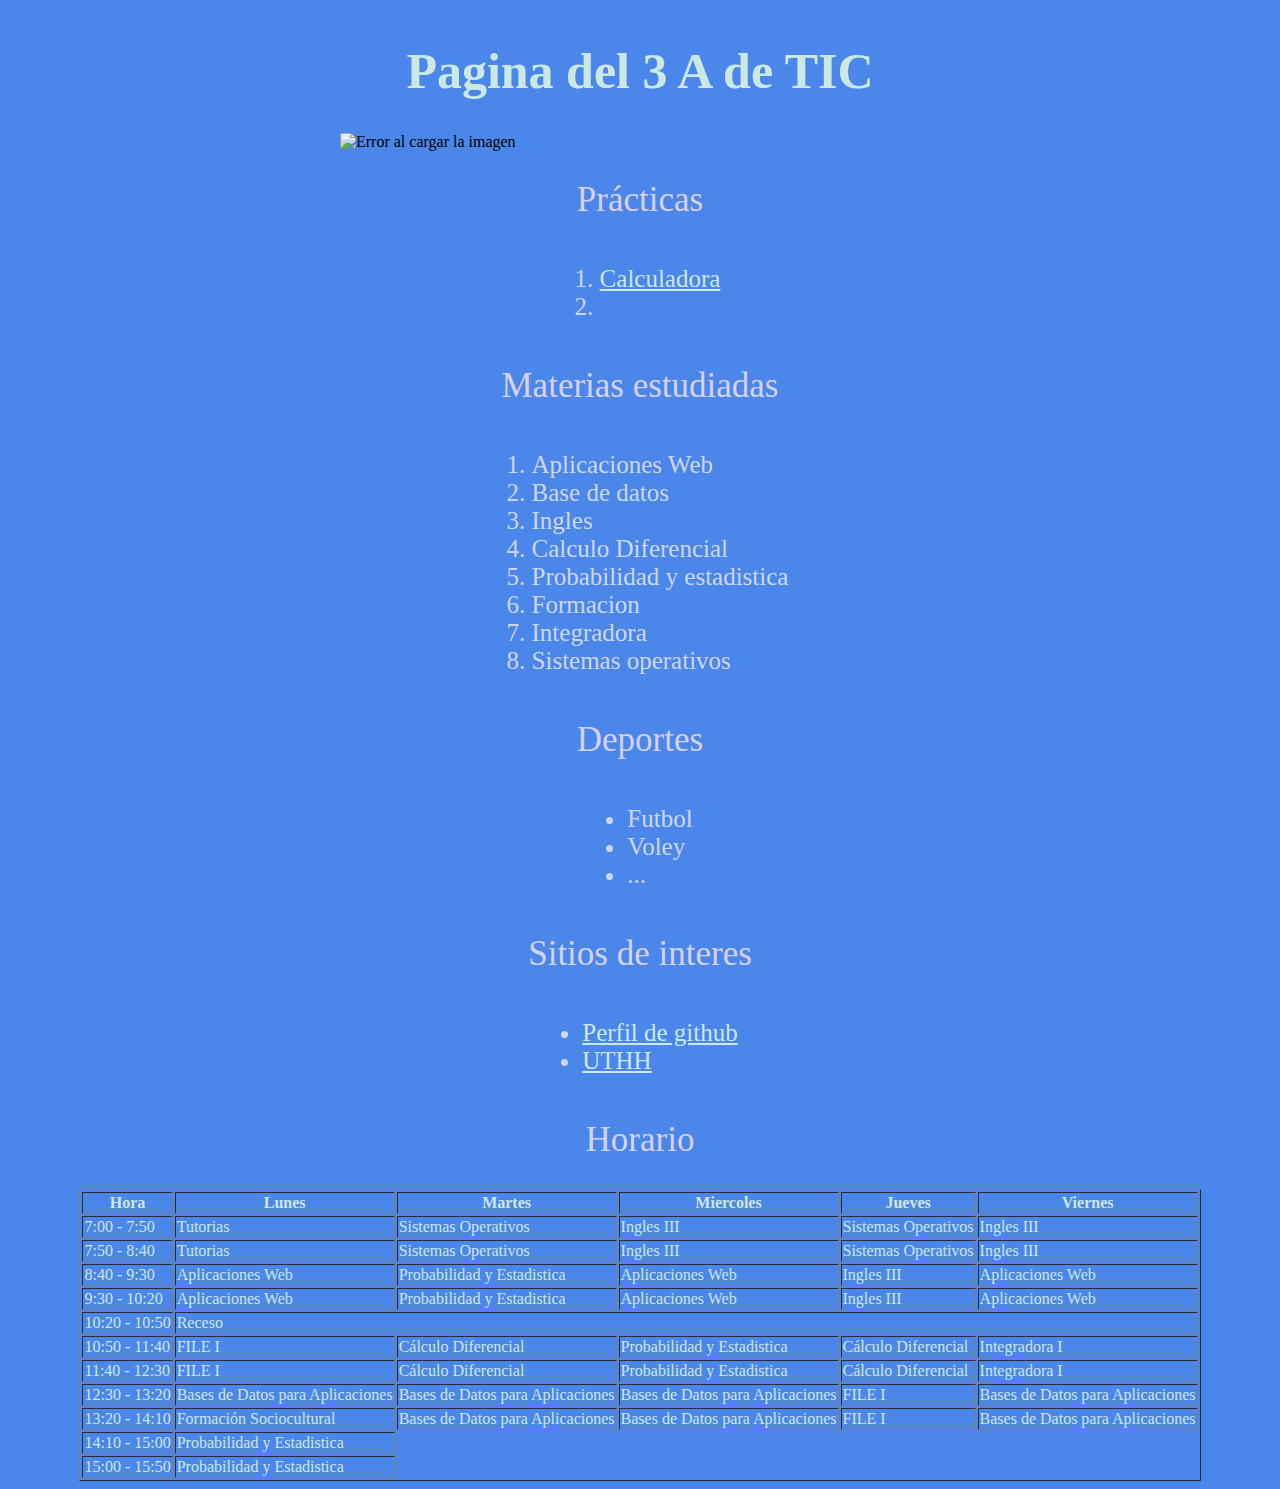
==== index.html @ 42b182be "Add files via upload" ====
<!DOCTYPE html>
<html lang="en">
<head>
    <meta charset="UTF-8">
    <meta name="viewport" content="width=device-width, initial-scale=1.0">
    <link rel="stylesheet" href="./style.css">
    <title>Web 3 A</title>
</head>
<body>
    <h1 id="title">Pagina del 3 A de TIC</h1>
    <img src="https://img.freepik.com/foto-gratis/pintura-lago-montana-montana-al-fondo_188544-9126.jpg" 
    alt="Error al cargar la imagen" 
    width="600">

    <h2 id="subtitle">Prácticas</h2>
    
    <ol>
        <li><a href="./Calculadora/calculadora.html">Calculadora</a></li>
        <li><a href="./Registro/registro.html"></a></li>
    </ol>

    <h2 id="subtitle">Materias estudiadas</h2>
    <ol>
        <li>Aplicaciones Web</li>
        <li>Base de datos</li>
        <li>Ingles</li>
        <li>Calculo Diferencial</li>
        <li>Probabilidad y estadistica</li>
        <li>Formacion</li>
        <li>Integradora</li>
        <li>Sistemas operativos</li>
    </ol>
    <h2 id="subtitle">Deportes</h2>
    <ul>
        <li>Futbol</li>
        <li>Voley</li>
        <li>...</li>
    </ul>
    <h2 id="subtitle">Sitios de interes</h2>
    <ul>
        <li><a href="https://github.com/Josafock">Perfil de github</a></li>
        <li><a href="https://www.uthh.edu.mx/">UTHH</a></li>
    </ul>

    <h2 id="subtitle">Horario</h2>
    <Table border="1">
        <tr>
            <th>Hora</th>
            <th>Lunes</th>
            <th>Martes</th>
            <th>Miercoles</th>
            <th>Jueves</th>
            <th>Viernes</th>
        </tr>
        
        <tr>      
            <td>7:00 - 7:50</td>
            <td>Tutorias</td>
            <td>Sistemas Operativos</td>
            <td>Ingles III</td>
            <td>Sistemas Operativos</td>
            <td>Ingles III</Inp></td>
        </tr>
        <tr>
            <td>7:50 - 8:40</td>
            <td>Tutorias</td>
            <td>Sistemas Operativos</td>
            <td>Ingles III</td>
            <td>Sistemas Operativos</td>
            <td>Ingles III</Inp></td>
        </tr>

        <tr>
            <td>8:40 - 9:30</td>
            <td>Aplicaciones Web</td>
            <td>Probabilidad y Estadistica</td>
            <td>Aplicaciones Web</td>
            <td>Ingles III</td>
            <td>Aplicaciones Web</td>
        </tr>
        <tr>
            <td>9:30 - 10:20</td>
            <td>Aplicaciones Web</td>
            <td>Probabilidad y Estadistica</td>
            <td>Aplicaciones Web</td>
            <td>Ingles III</td>
            <td>Aplicaciones Web</td>
        </tr>

        <tr>
            <td>10:20 - 10:50</td>
            <td colspan="5">Receso</td>
        </tr>

        <tr>
            <td>10:50 - 11:40</td>
            <td>FILE I</td>
            <td>Cálculo Diferencial</td>
            <td>Probabilidad y Estadistica</td>
            <td>Cálculo Diferencial</td>
            <td>Integradora I</td>
        </tr>

        <tr>
            <td>11:40 - 12:30</td>
            <td>FILE I</td>
            <td>Cálculo Diferencial</td>
            <td>Probabilidad y Estadistica</td>
            <td>Cálculo Diferencial</td>
            <td>Integradora I</td>
        </tr>

        <tr>
            <td>12:30 - 13:20</td>
            <td>Bases de Datos para Aplicaciones</td>
            <td>Bases de Datos para Aplicaciones</td>
            <td>Bases de Datos para Aplicaciones</td>
            <td>FILE I</td>
            <td>Bases de Datos para Aplicaciones</td>
        </tr>

        <tr>
            <td>13:20 - 14:10</td>
            <td>Formación Sociocultural</td>
            <td>Bases de Datos para Aplicaciones</td>
            <td>Bases de Datos para Aplicaciones</td>
            <td>FILE I</td>
            <td>Bases de Datos para Aplicaciones</td>
        </tr>

        <tr>
            <td>14:10 - 15:00</td>
            <td>Probabilidad y Estadistica</td>
        </tr>

        <tr>
            <td>15:00 - 15:50</td>
            <td>Probabilidad y Estadistica</td>
        </tr>
    </Table>
</body>
</html>
---- style.css ----
li{
    color: #CED7EB;
    font-size: 25px;
}
#title{
    font-size: 50px;
    color: #CBE8E3;
    font-weight: bold;
}
#subtitle{
    font-size: 35px;
    color: #D7D1EB;
    font-weight: lighter;
}
body{
    background: #4B86EB;
    display: flex;
    flex-direction: column;
    align-items: center;
}
a{
    color: #CBE8E3;
}
tr{
    color: #CBE8E3;
}
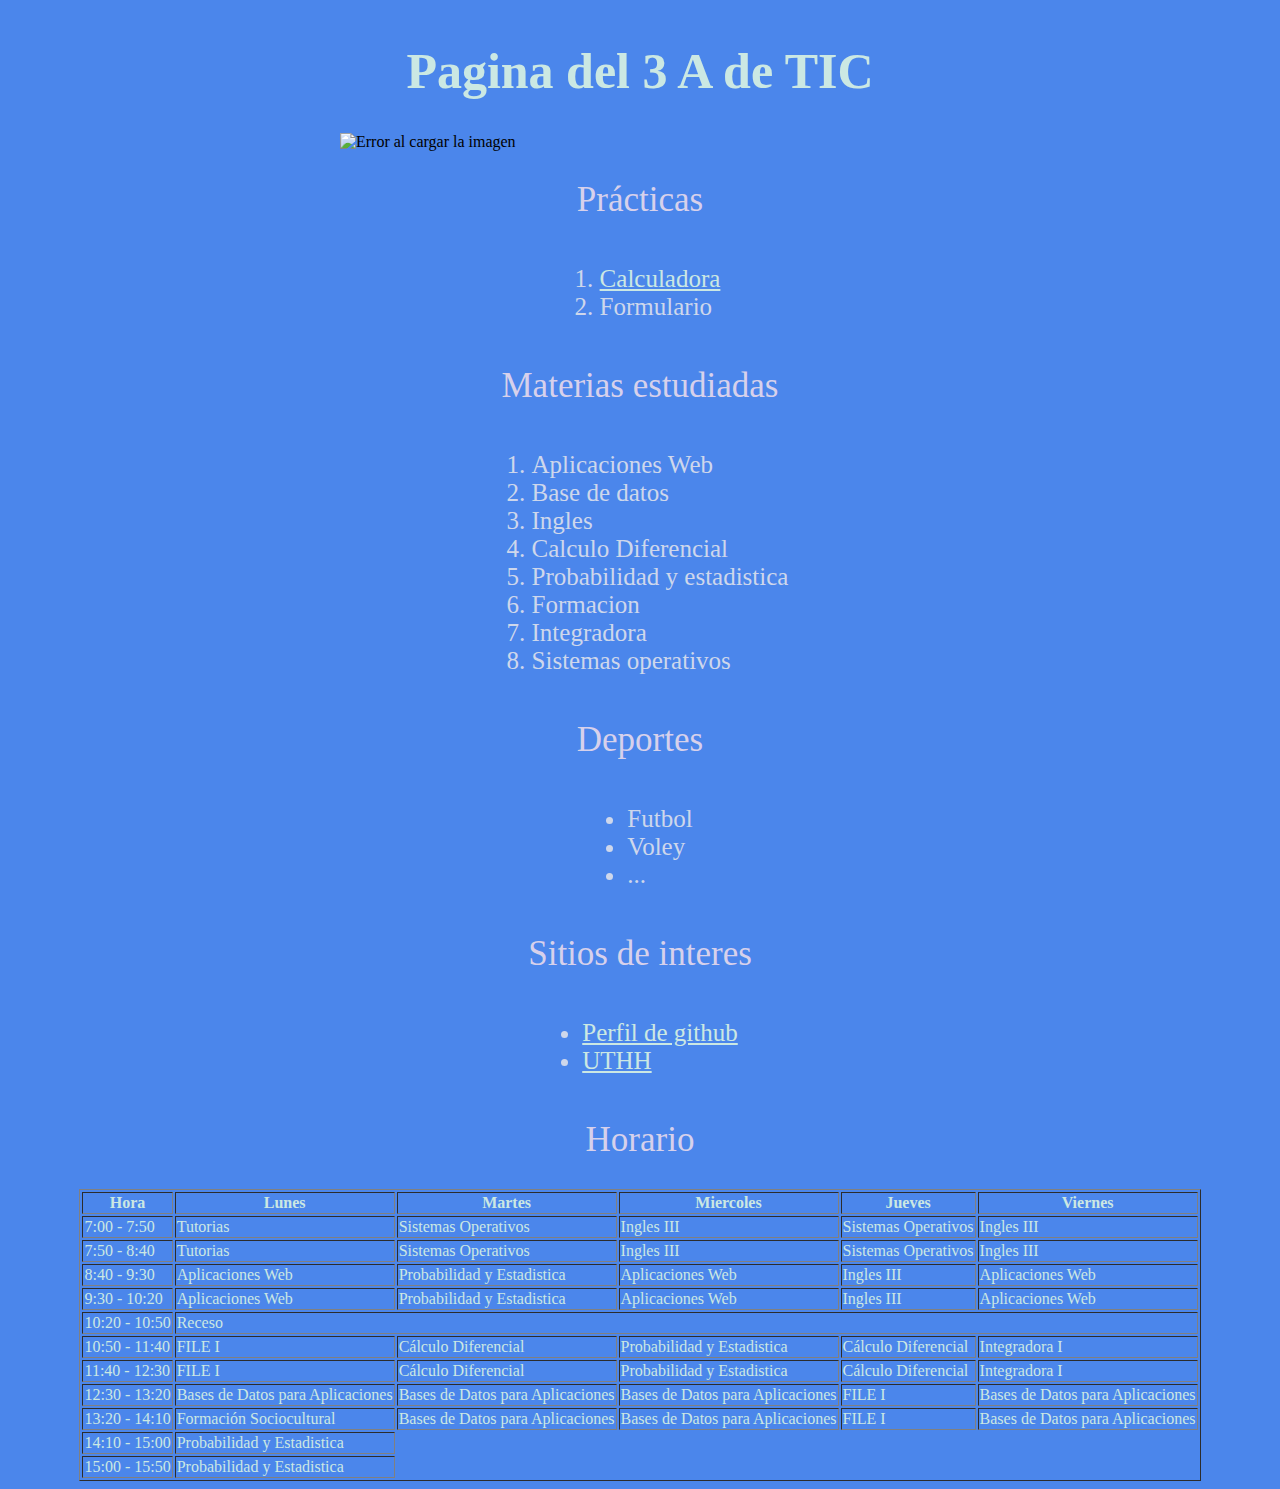
==== commit 24d7be3b: "Update index.html" ====
--- a/index.html
+++ b/index.html
@@ -16,7 +16,7 @@
     
     <ol>
         <li><a href="./Calculadora/calculadora.html">Calculadora</a></li>
-        <li><a href="./Registro/registro.html"></a></li>
+        <li><a href="./Registro/registro.html"></a>Formulario</li>
     </ol>
 
     <h2 id="subtitle">Materias estudiadas</h2>
@@ -139,4 +139,4 @@
         </tr>
     </Table>
 </body>
-</html>+</html>
